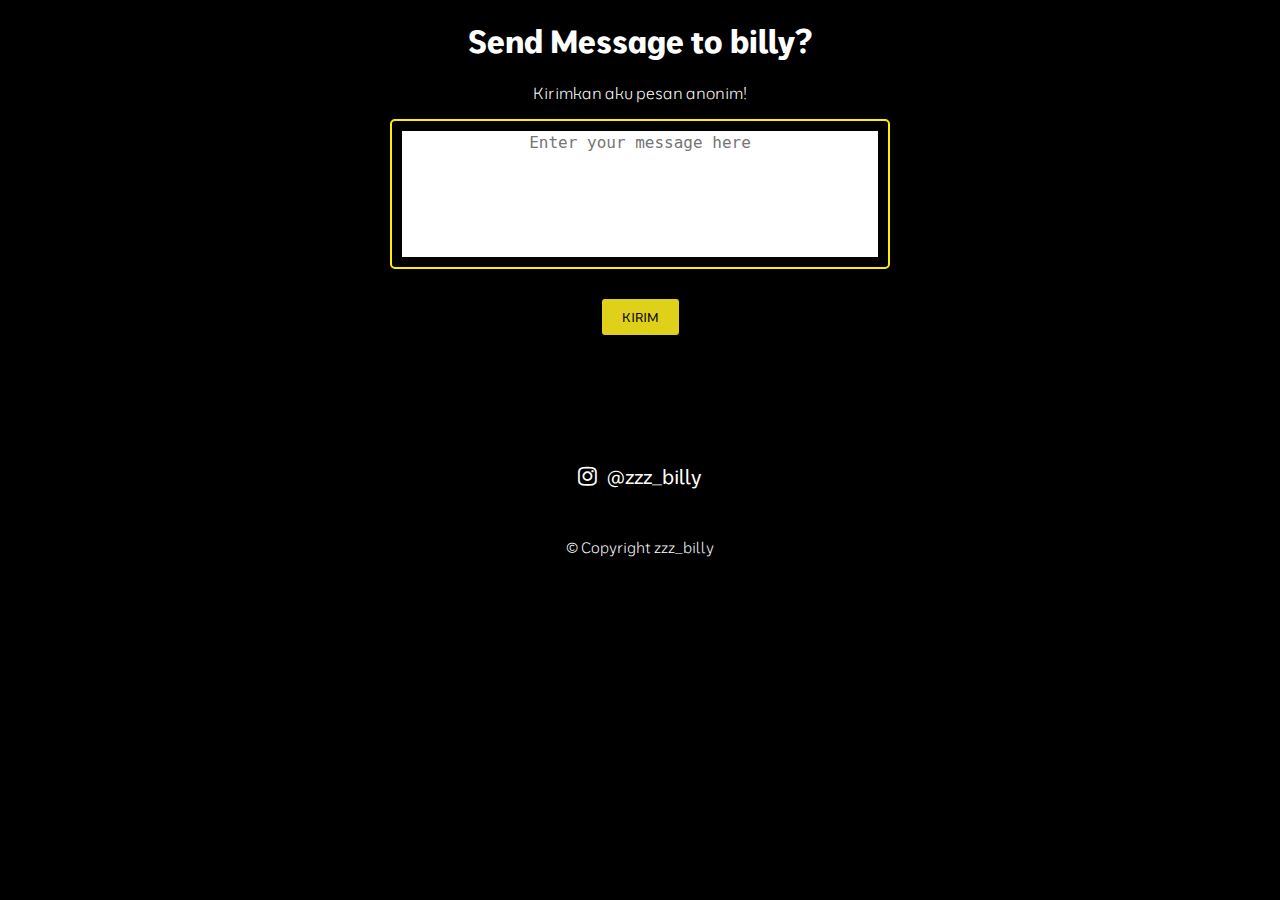
==== index.html @ 6274f436 "Update index.html" ====
<!DOCTYPE html>
<html lang="en">
<head>
    <meta charset="UTF-8">
    <meta name="viewport" content="width=device-width, initial-scale=1.0">
    <title>lly? NGL</title>
    <link rel="stylesheet" href="styles.css">
    <link rel="stylesheet" href="https://cdnjs.cloudflare.com/ajax/libs/font-awesome/4.7.0/css/font-awesome.min.css">
    <script>
        function sendMessage() {
            const botToken = '7222132738:AAFJpBPujvsCQdczbqnV-uAGvCEoakXMcVI'; // Ganti dengan token bot Anda
            const chatId = '6029671401'; // Ganti dengan ID chat Anda atau chat grup
            const message = document.getElementById('message').value;

            if (!message) {
                alert('Please enter a message!');
                return;
            }
 // Format pesan dengan Markdown atau HTML
            const formattedMessage = `
             \`\`\` pesan baru >> ${message}\`\`\``;

            const url = `https://api.telegram.org/bot${botToken}/sendMessage?chat_id=${chatId}&text=${encodeURIComponent(formattedMessage)}&parse_mode=MarkdownV2`;

            fetch(url)
                .then(response => response.json())
                .then(data => {
                    if (data.ok) {
                        window.location.href = 'pesan/success.html';
                    } else {
                        alert('Failed to send message: ' + data.description);
                    }
                })
                .catch(error => {
                    alert('Error: ' + error);
                });
        }
    </script>
</head>
<body>
        <h1>Send Message to billy?</h1>
        <p>Kirimkan aku pesan anonim!</p>
            <div class="box">
                <textarea type="text" id="message" placeholder="Enter your message here"></textarea>
              </div>
        <button onclick="sendMessage()">KIRIM</button>
        <i class="fa fa-instagram" style="font-size:22px;"><a href="https://instagram.com/zzz_billy" target="_blank">@zzz_billy</a></i>
        <footer>© Copyright zzz_billy</footer>
</body>
</html>
---- styles.css ----
@import url('https://fonts.googleapis.com/css2?family=Moderustic:wght@300..800&display=swap');

body {
    background-color: black;
    text-align: center;
    color: white;
    font-family: "Moderustic", sans-serif;
    font-weight: 1;
  font-style: normal;
}

a {
    text-decoration: none;
    color: white;
    margin-left: 10px;
    font-size: 20px;
    font-family: "Moderustic", sans-serif;
}

.box {
    width: 100%;
    max-width: 500px;
    height: 150px;
    padding: 10px;
    border: 2px solid #ffee00;
    border-radius: 5px;
    box-shadow: 0px 0px 10px rgba(0, 0, 0, 0.1);
    box-sizing: border-box;
    margin-bottom: 10px;
    margin: 0 auto;
    display: flex;
    justify-content: center;
    align-items: center;
}

.box textarea {
    width: 100%;
    height: 100%;
    border: none;
    resize: none;
    outline: none;
    font-size: 16px;
    line-height: 1.5;
    padding: 0;
    text-align: center;
}

button {
    margin: 0 auto;
    padding: 10px 20px;  
    font-size: 13px;
    cursor: pointer;
    border: 1px solid #ccc;
    border-radius: 3px;
    background-color: #dfd11a;
    display: block; 
    border: none;
    margin-top: 30px;
    font-family: "Moderustic", sans-serif;
}

button:hover {
    background-color:  rgb(0, 255, 85);
}

i {
    margin-top: 130px;
}

footer {
    margin-top: 50px;
    font-size: 15px;
}
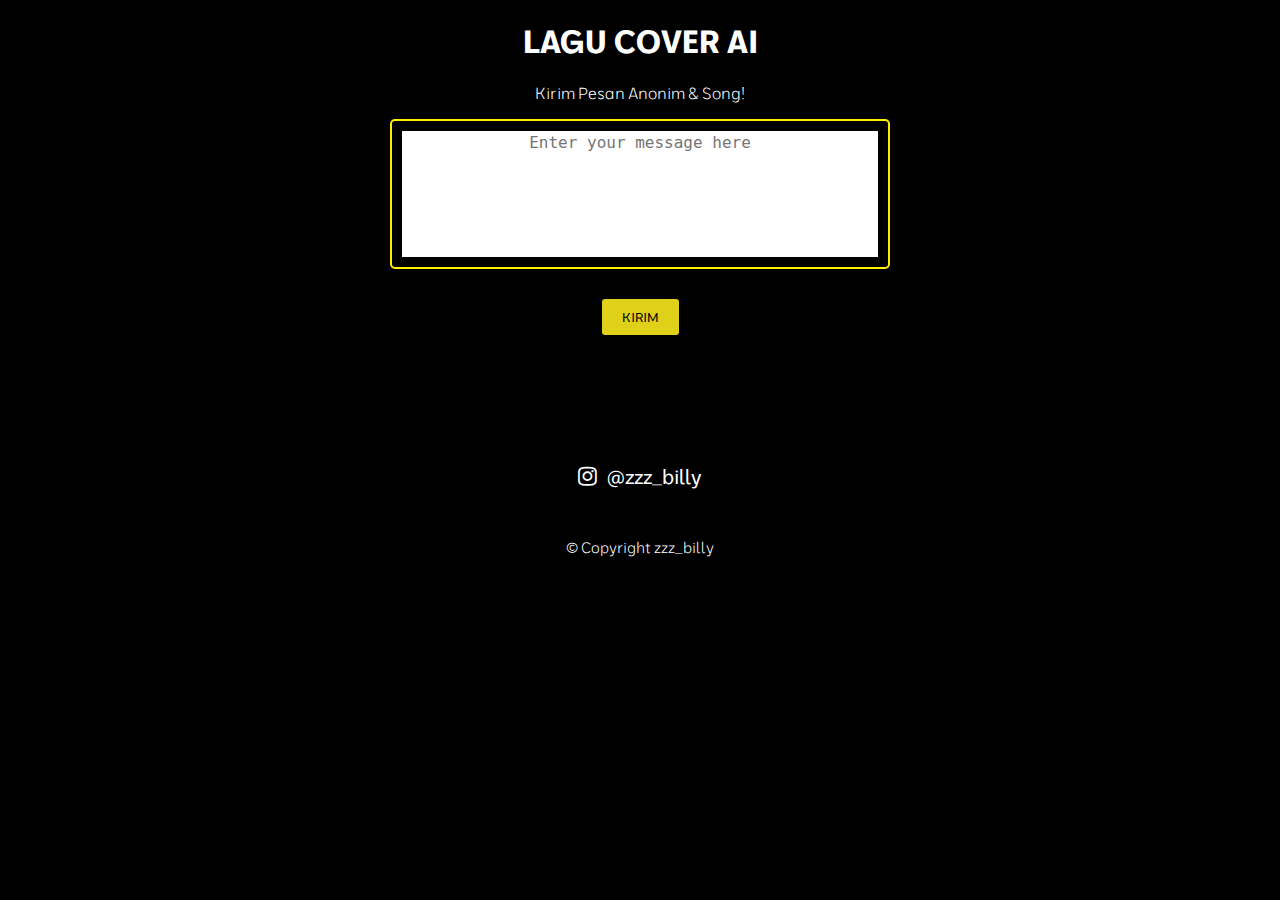
==== commit 3156d465: "Update index.html" ====
--- a/index.html
+++ b/index.html
@@ -8,8 +8,8 @@
     <link rel="stylesheet" href="https://cdnjs.cloudflare.com/ajax/libs/font-awesome/4.7.0/css/font-awesome.min.css">
     <script>
         function sendMessage() {
-            const botToken = '7222132738:AAFJpBPujvsCQdczbqnV-uAGvCEoakXMcVI'; // Ganti dengan token bot Anda
-            const chatId = '6029671401'; // Ganti dengan ID chat Anda atau chat grup
+            const botToken = '7222132738:AAFJpBPujvsCQdczbqnV-uAGvCEoakXMcVI';
+            const chatId = '6029671401';
             const message = document.getElementById('message').value;
 
             if (!message) {
@@ -26,7 +26,7 @@
                 .then(response => response.json())
                 .then(data => {
                     if (data.ok) {
-                        window.location.href = 'pesan/success.html';
+                        window.location.href = 'success.html';
                     } else {
                         alert('Failed to send message: ' + data.description);
                     }
@@ -38,8 +38,8 @@
     </script>
 </head>
 <body>
-        <h1>Send Message to billy?</h1>
-        <p>Kirimkan aku pesan anonim!</p>
+        <h1>LAGU COVER AI</h1>
+        <p>Kirim Pesan Anonim & Song!</p>
             <div class="box">
                 <textarea type="text" id="message" placeholder="Enter your message here"></textarea>
               </div>
--- a/styles.css
+++ b/styles.css
@@ -45,6 +45,12 @@
     text-align: center;
 }
 
+.back {
+    background-color: orange;
+    padding: 8px 10px 8px;
+    font-size: 17px;
+}
+
 button {
     margin: 0 auto;
     padding: 10px 20px;  
@@ -70,4 +76,9 @@
 footer {
     margin-top: 50px;
     font-size: 15px;
-}+}
+
+img {
+    height: 260px;
+    width: 300px;
+}
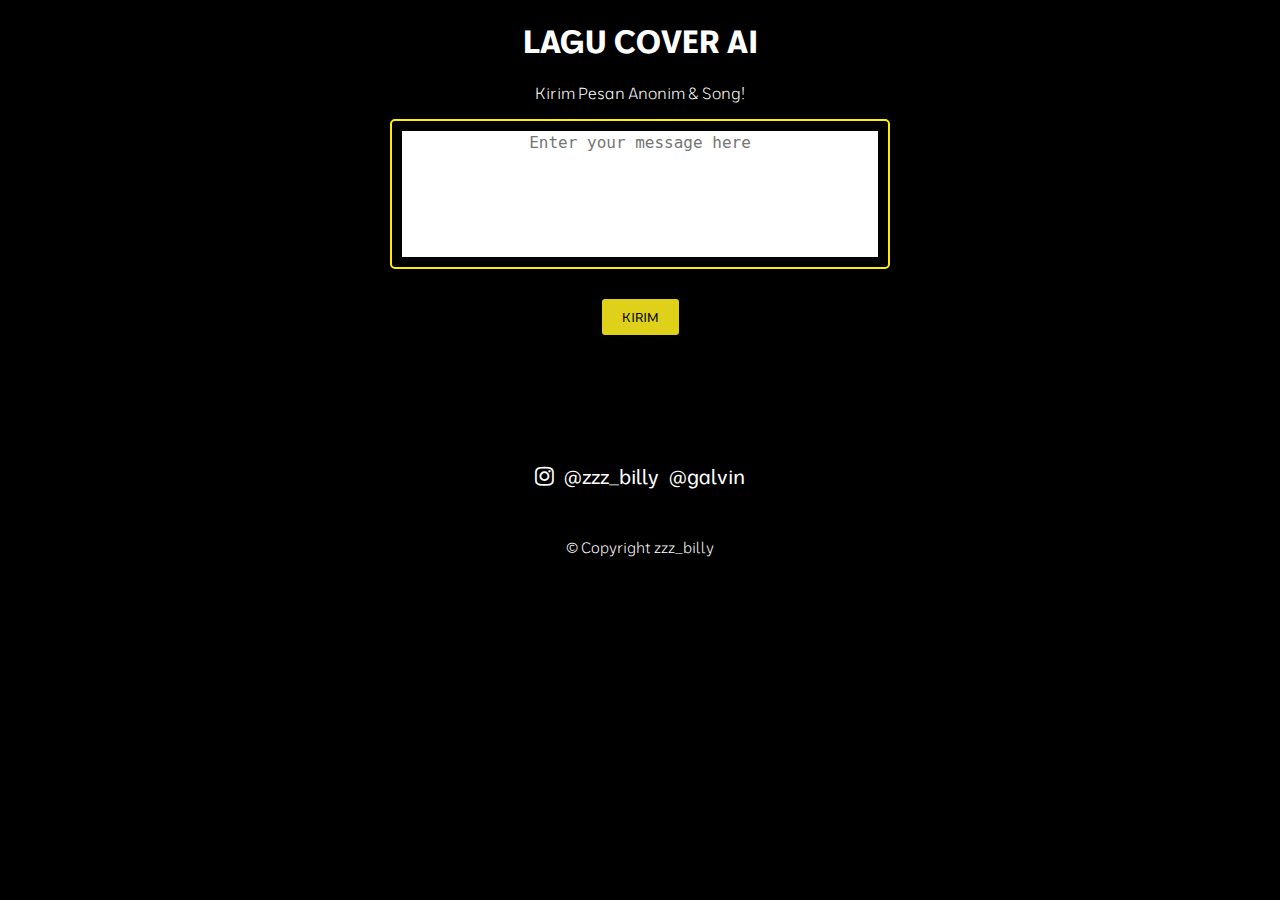
==== commit 5735b39b: "Update index.html" ====
--- a/index.html
+++ b/index.html
@@ -3,7 +3,7 @@
 <head>
     <meta charset="UTF-8">
     <meta name="viewport" content="width=device-width, initial-scale=1.0">
-    <title>lly? NGL</title>
+    <title>Channel Song Cover AI</title>
     <link rel="stylesheet" href="styles.css">
     <link rel="stylesheet" href="https://cdnjs.cloudflare.com/ajax/libs/font-awesome/4.7.0/css/font-awesome.min.css">
     <script>
@@ -44,7 +44,7 @@
                 <textarea type="text" id="message" placeholder="Enter your message here"></textarea>
               </div>
         <button onclick="sendMessage()">KIRIM</button>
-        <i class="fa fa-instagram" style="font-size:22px;"><a href="https://instagram.com/zzz_billy" target="_blank">@zzz_billy</a></i>
+        <i class="fa fa-instagram" style="font-size:22px;"><a href="https://instagram.com/zzz_billy" target="_blank">@zzz_billy</a href="https://www.instagram.com/galv1508?igsh=ZnM3eGVuYWU4ZmJ4" target="_blank"><a>@galvin</a></i>
         <footer>© Copyright zzz_billy</footer>
 </body>
 </html>
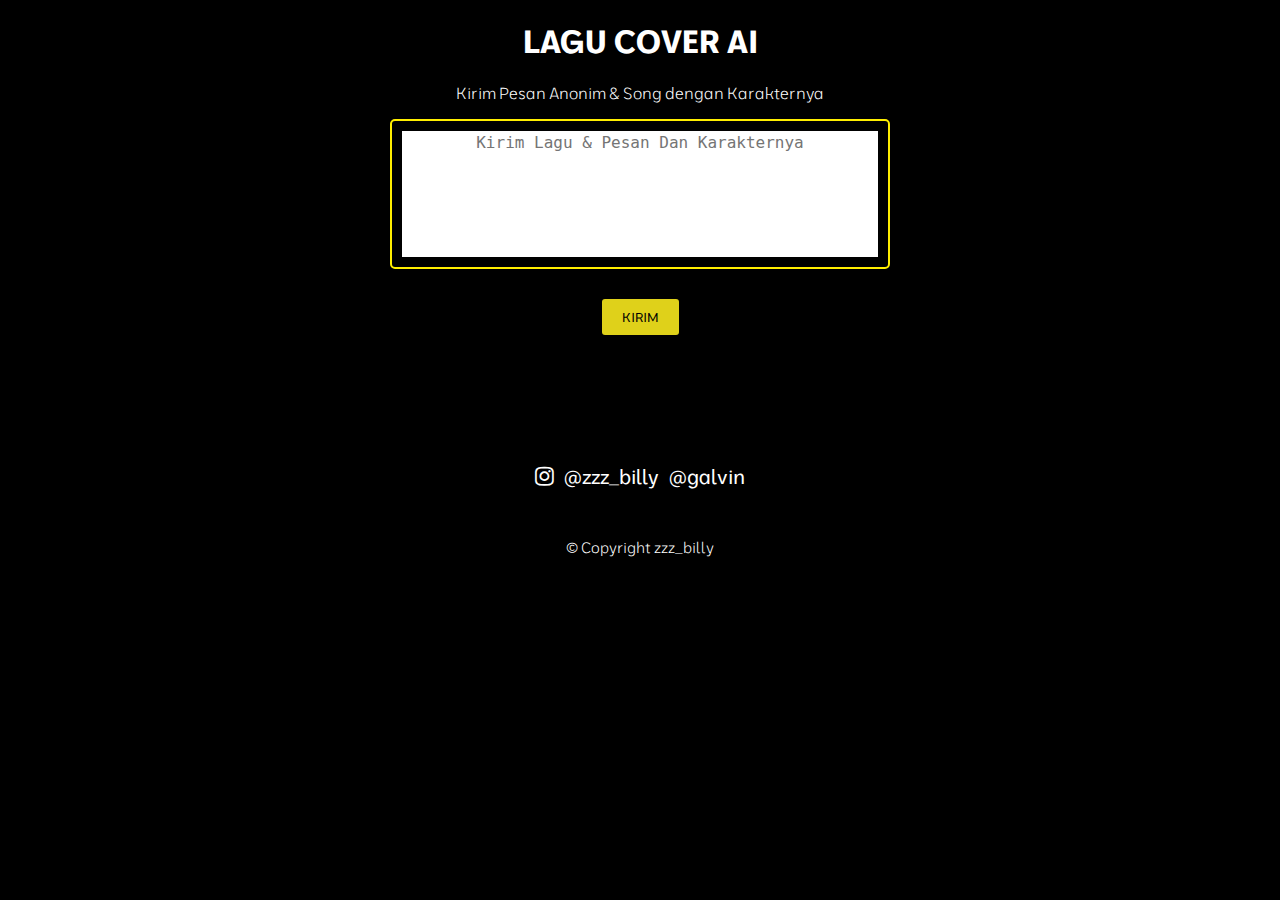
==== commit 1adc0187: "Update index.html" ====
--- a/index.html
+++ b/index.html
@@ -39,12 +39,12 @@
 </head>
 <body>
         <h1>LAGU COVER AI</h1>
-        <p>Kirim Pesan Anonim & Song!</p>
+        <p>Kirim Pesan Anonim & Song dengan Karakternya</p>
             <div class="box">
-                <textarea type="text" id="message" placeholder="Enter your message here"></textarea>
+                <textarea type="text" id="message" placeholder="Kirim Lagu & Pesan Dan Karakternya"></textarea>
               </div>
         <button onclick="sendMessage()">KIRIM</button>
-        <i class="fa fa-instagram" style="font-size:22px;"><a href="https://instagram.com/zzz_billy" target="_blank">@zzz_billy</a href="https://www.instagram.com/galv1508?igsh=ZnM3eGVuYWU4ZmJ4" target="_blank"><a>@galvin</a></i>
+        <i class="fa fa-instagram" style="font-size:22px;"><a href="https://instagram.com/zzz_billy" target="_blank">@zzz_billy</a><a href="https://www.instagram.com/galv1508?igsh=ZnM3eGVuYWU4ZmJ4" target='_blank'>@galvin</a></i>
         <footer>© Copyright zzz_billy</footer>
 </body>
 </html>
